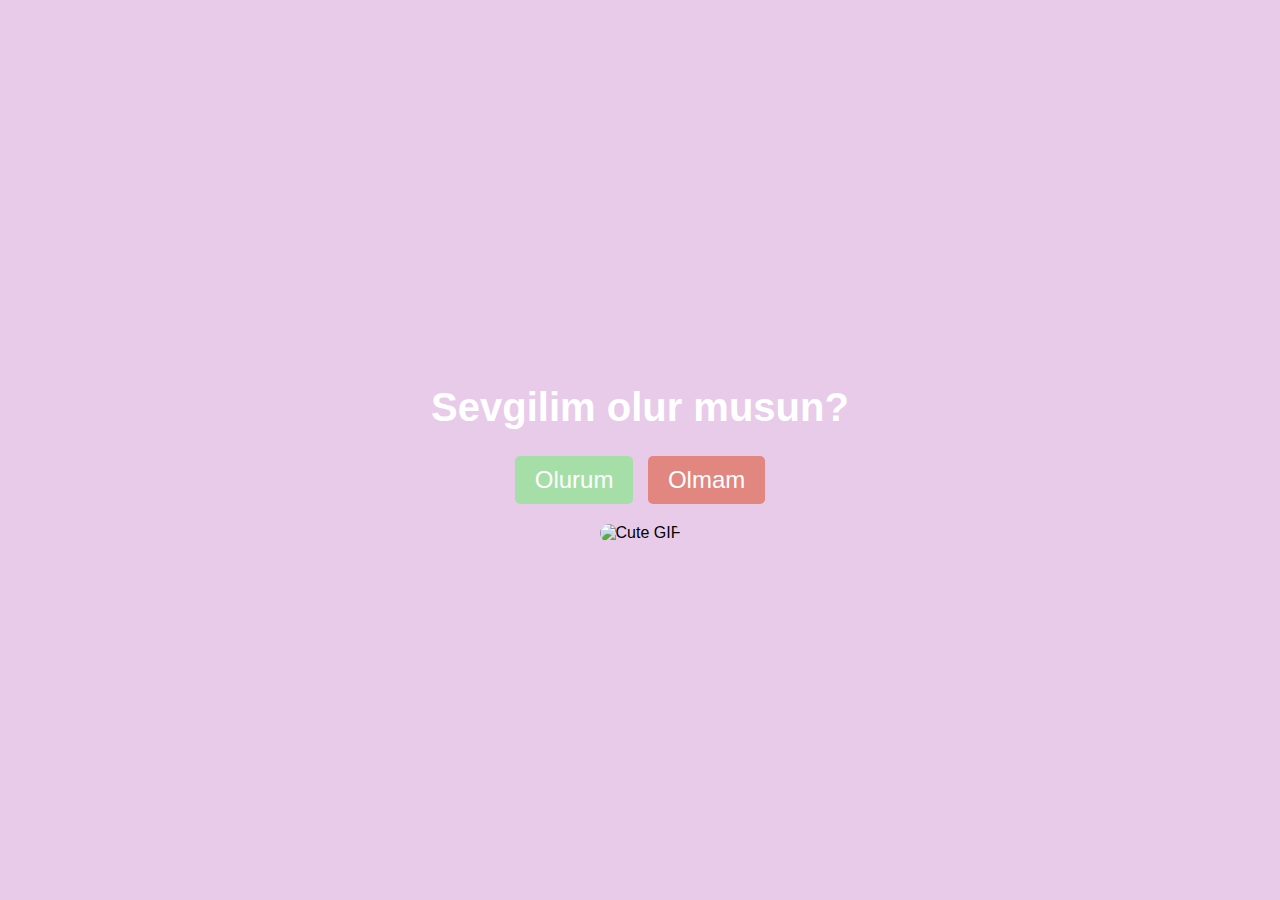
==== index.html @ b7d5e664 "Add files via upload" ====
<!DOCTYPE html>
<html lang="en">
<head>
    <meta charset="UTF-8">
    <meta name="viewport" content="width=device-width, initial-scale=1.0">
    <title>Sevgilim olur musun?</title>
    <link rel="stylesheet" href="styles.css">
</head>
<body>
    <div class="container">
        <h1>Sevgilim olur musun?</h1>
        <div class="buttons">
            <button class="yes-button" onclick="handleYesClick()">Olurum</button>
            <button class="no-button" onclick="handleNoClick()">Olmam</button>
        </div>
        <div class="gif_container">
            <img src="https://media0.giphy.com/media/v1.Y2lkPTc5MGI3NjExNmk1ZTF4YnIzaHFtc3R6bnl5MzZmZmY3bXA4YmU5emFsZGZteWFrdyZlcD12MV9pbnRlcm5hbF9naWZfYnlfaWQmY3Q9Zw/26Ff1jwWkIz5VygBG/giphy.gif" alt="Cute GIF">
        </div>
    </div>
    <script src="script.js"></script>
</body>
</html>
---- styles.css ----
body {
    display: flex;
    justify-content: center;
    align-items: center;
    height: 100vh;
    margin: 0;
    background-color: #e7cbe9;
    font-family: 'Arial', sans-serif;
    flex-direction: column;
  }
  
  .container {
    text-align: center;
  }
  
  h1 {
    font-size: 2.5em;
    color: #ffffff;
  }
  
  .buttons {
    margin-top: 20px;
  }
  
  .yes-button {
    font-size: 1.5em;
    padding: 10px 20px;
    margin-right: 10px;
    background-color: #a5dfa7;
    color: white;
    border: none;
    border-radius: 5px;
    cursor: pointer;
  }
  
  .no-button {
    font-size: 1.5em;
    padding: 10px 20px;
    background-color: #e28680;
    color: white;
    border: none;
    border-radius: 5px;
    cursor: pointer;
  }
  
  .gif_container img {
    max-width: 100%;
    height: auto;
    border-radius: 10px;
    margin-top: 20px;
  }
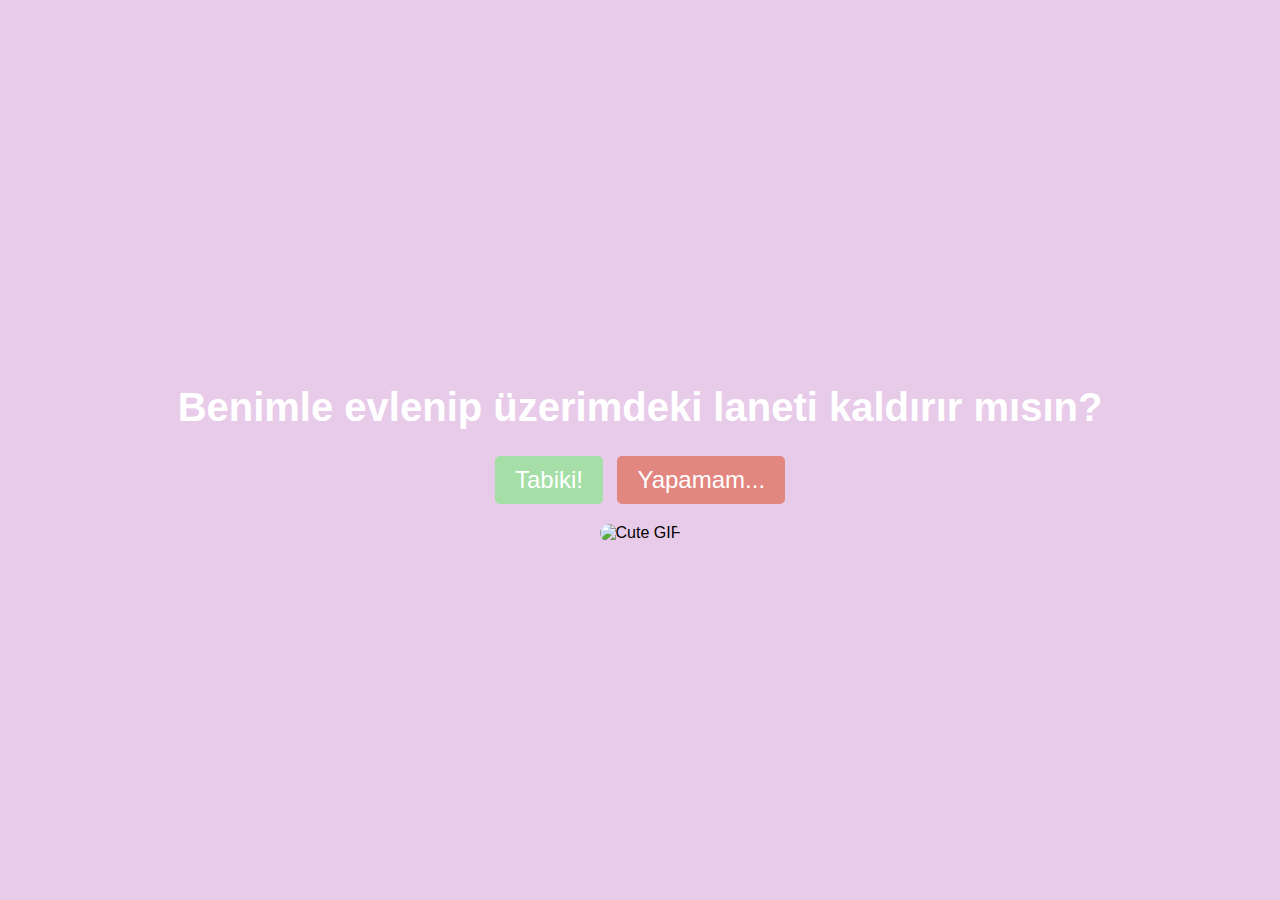
==== commit db9651c6: "Add files via upload" ====
--- a/index.html
+++ b/index.html
@@ -3,15 +3,15 @@
 <head>
     <meta charset="UTF-8">
     <meta name="viewport" content="width=device-width, initial-scale=1.0">
-    <title>Sevgilim olur musun?</title>
+    <title>Benimle evlenip üzerimdeki laneti kaldırır mısın?</title>
     <link rel="stylesheet" href="styles.css">
 </head>
 <body>
     <div class="container">
-        <h1>Sevgilim olur musun?</h1>
+        <h1>Benimle evlenip üzerimdeki laneti kaldırır mısın?</h1>
         <div class="buttons">
-            <button class="yes-button" onclick="handleYesClick()">Olurum</button>
-            <button class="no-button" onclick="handleNoClick()">Olmam</button>
+            <button class="yes-button" onclick="handleYesClick()">Tabiki!</button>
+            <button class="no-button" onclick="handleNoClick()">Yapamam...</button>
         </div>
         <div class="gif_container">
             <img src="https://media0.giphy.com/media/v1.Y2lkPTc5MGI3NjExNmk1ZTF4YnIzaHFtc3R6bnl5MzZmZmY3bXA4YmU5emFsZGZteWFrdyZlcD12MV9pbnRlcm5hbF9naWZfYnlfaWQmY3Q9Zw/26Ff1jwWkIz5VygBG/giphy.gif" alt="Cute GIF">
